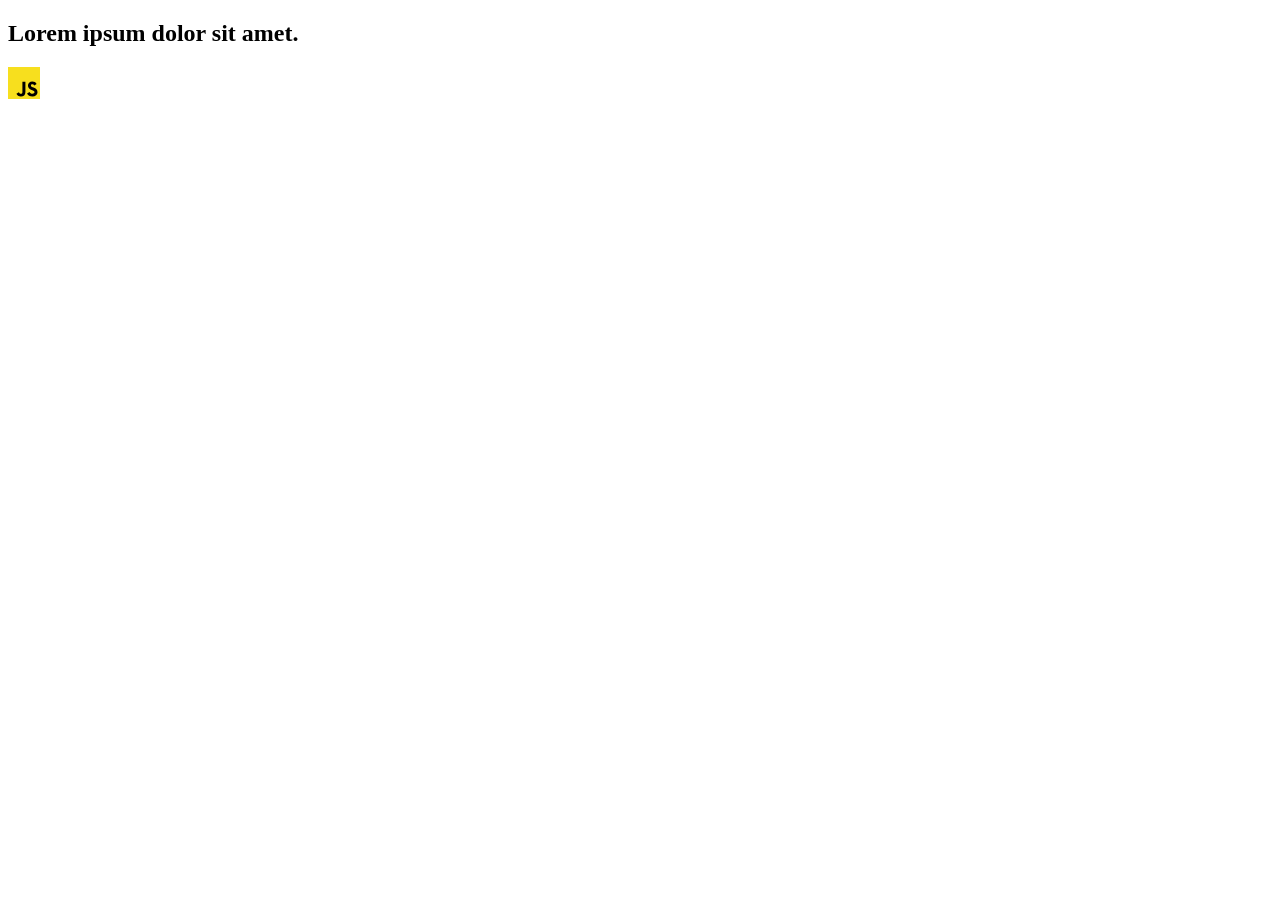
==== src/index.html @ 5bc11977 "Initial commit" ====
<!DOCTYPE html>
<html lang="en">
  <head>
    <meta charset="UTF-8" />
    <link rel="icon" type="image/svg+xml" href="/favicon.svg" />
    <meta name="viewport" content="width=device-width, initial-scale=1.0" />
    <title>Vanilla App Template</title>
    <link rel="stylesheet" href="./css/styles.css" />
  </head>
  <body>
    <load ="partials/header.html" />

    <section>
      <h1>Lorem ipsum dolor sit amet.</h1>
      <!-- Path to images as from index.html file -->
      <img src="./img/javascript.svg" alt="" />
    </section>

    <!-- Loads the specified .html file -->
    <load ="partials/vite-promo.html" />

    <script type="module" src="./main.js"></script>
  </body>
</html>
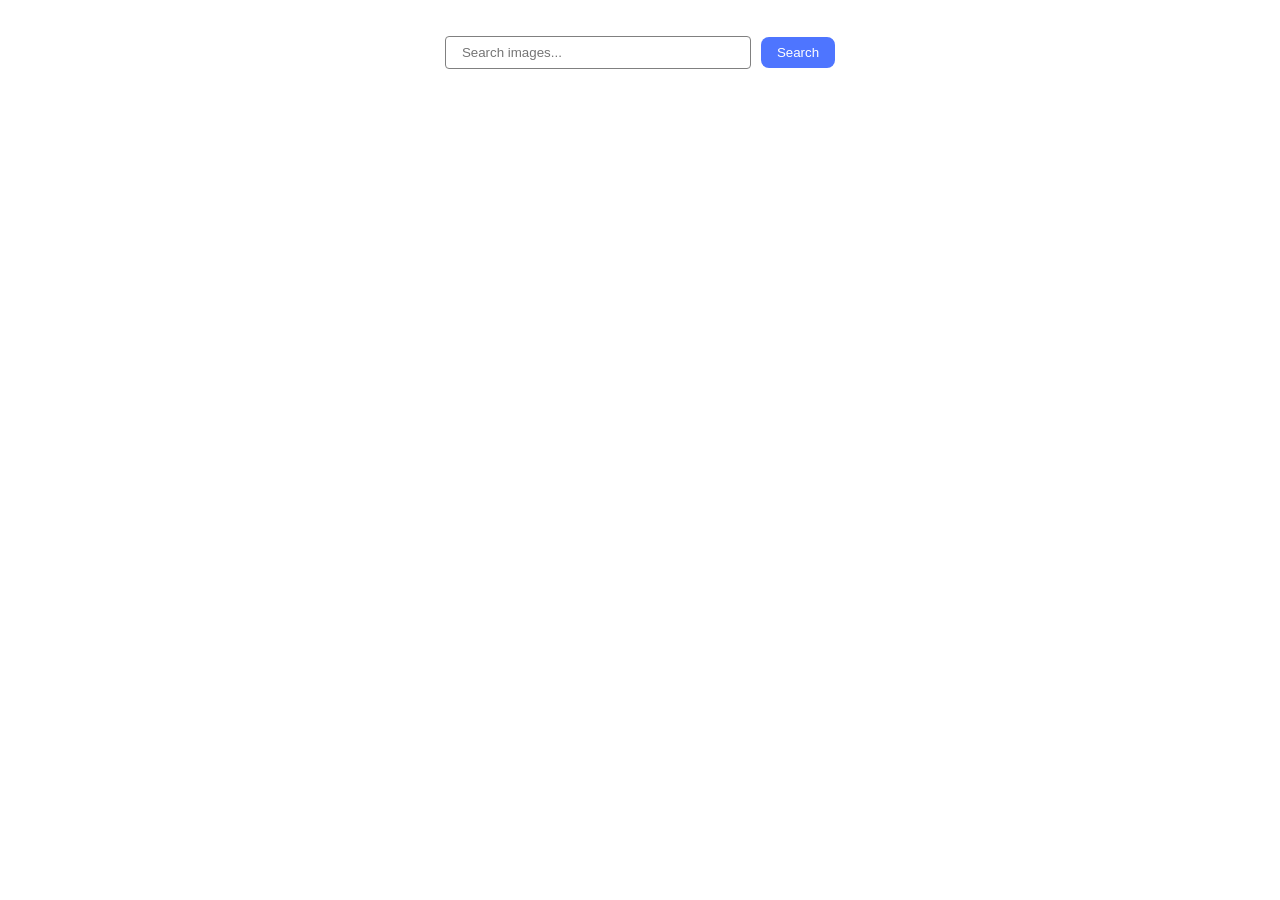
==== commit f9ff0540: "copied src from hw-11" ====
--- a/src/index.html
+++ b/src/index.html
@@ -5,19 +5,30 @@
     <link rel="icon" type="image/svg+xml" href="/favicon.svg" />
     <meta name="viewport" content="width=device-width, initial-scale=1.0" />
     <title>Vanilla App Template</title>
+    <link rel="preconnect" href="https://fonts.googleapis.com" />
+    <link rel="preconnect" href="https://fonts.gstatic.com" crossorigin />
+    <link
+      href="https://fonts.googleapis.com/css2?family=Montserrat:wght@500&display=swap"
+      rel="stylesheet"
+    />
     <link rel="stylesheet" href="./css/styles.css" />
   </head>
   <body>
-    <load ="partials/header.html" />
+    <form class="form">
+      <label for="searchInput">
+        <input
+          type="text"
+          name="query"
+          id="searchInput"
+          placeholder="Search images..."
+        />
+      </label>
+      <button type="submit" class="search_btn">Search</button>
+    </form>
 
-    <section>
-      <h1>Lorem ipsum dolor sit amet.</h1>
-      <!-- Path to images as from index.html file -->
-      <img src="./img/javascript.svg" alt="" />
-    </section>
+    <span class="loader"></span>
 
-    <!-- Loads the specified .html file -->
-    <load ="partials/vite-promo.html" />
+    <ul class="gallery"></ul>
 
     <script type="module" src="./main.js"></script>
   </body>
--- a/src/css/styles.css
+++ b/src/css/styles.css
@@ -0,0 +1,119 @@
+/**
+  |============================
+  | include css partials with
+  | default @import url()
+  |============================
+*/
+@import url('./reset.css');
+
+:root {
+  font-family: 'Montserrat', sans-serif;
+  font-size: 16px;
+  line-height: 24px;
+  font-weight: 400;
+
+  color: #242424;
+  background-color: rgba(255, 255, 255, 0.87);
+
+  font-synthesis: none;
+  text-rendering: optimizeLegibility;
+  -webkit-font-smoothing: antialiased;
+  -moz-osx-font-smoothing: grayscale;
+  -webkit-text-size-adjust: 100%;
+}
+
+.form {
+  display: flex;
+  justify-content: center;
+  align-items: center;
+  gap: 10px;
+  margin-top: 36px;
+  margin-bottom: 32px;
+}
+
+.form input {
+  padding: 8px 16px;
+  width: 272px;
+  border-radius: 4px;
+  border: 1px solid #808080;
+}
+
+.form input::placeholder {
+  line-height: 1.5em
+}
+
+.search_btn {
+  display: flex;
+  padding: 8px 16px;
+  justify-content: center;
+  align-items: center;
+  border: none;
+  border-radius: 8px;
+  background: #4E75FF;
+  color: #fff;
+  font-weight: 500;
+}
+
+.gallery {
+  display: flex;
+  align-items: center;
+  justify-content: center;
+  flex-wrap: wrap;
+  gap: 48px 24px;
+  list-style: none;
+  padding: 0;
+}
+
+.gallery-item {
+  border: 1px solid black;
+}
+
+.gallery-image {
+  width: 360px;
+  height: 300px;
+  object-fit: cover;
+  margin-bottom: 12px;
+}
+
+.image-details {
+  display: flex;
+  justify-content: space-around;
+}
+
+.loader {
+  width: 48px;
+  height: 48px;
+  border: 3px solid #FFF;
+  border-radius: 50%;
+  position: fixed;
+  top: 50%;
+  left: 50%;
+  transform: translate(-50%, -50%);
+  display: none;
+  box-sizing: border-box;
+  animation: rotation 1s linear infinite;
+}
+
+.loader::after {
+  content: '';
+  box-sizing: border-box;
+  position: absolute;
+  left: 50%;
+  top: 50%;
+  transform: translate(-50%, -50%);
+  width: 56px;
+  height: 56px;
+  border-radius: 50%;
+  border: 3px solid transparent;
+  border-bottom-color: #FF3D00;
+}
+
+@keyframes rotation {
+  0% {
+    transform: rotate(0deg);
+  }
+
+  100% {
+    transform: rotate(360deg);
+  }
+}
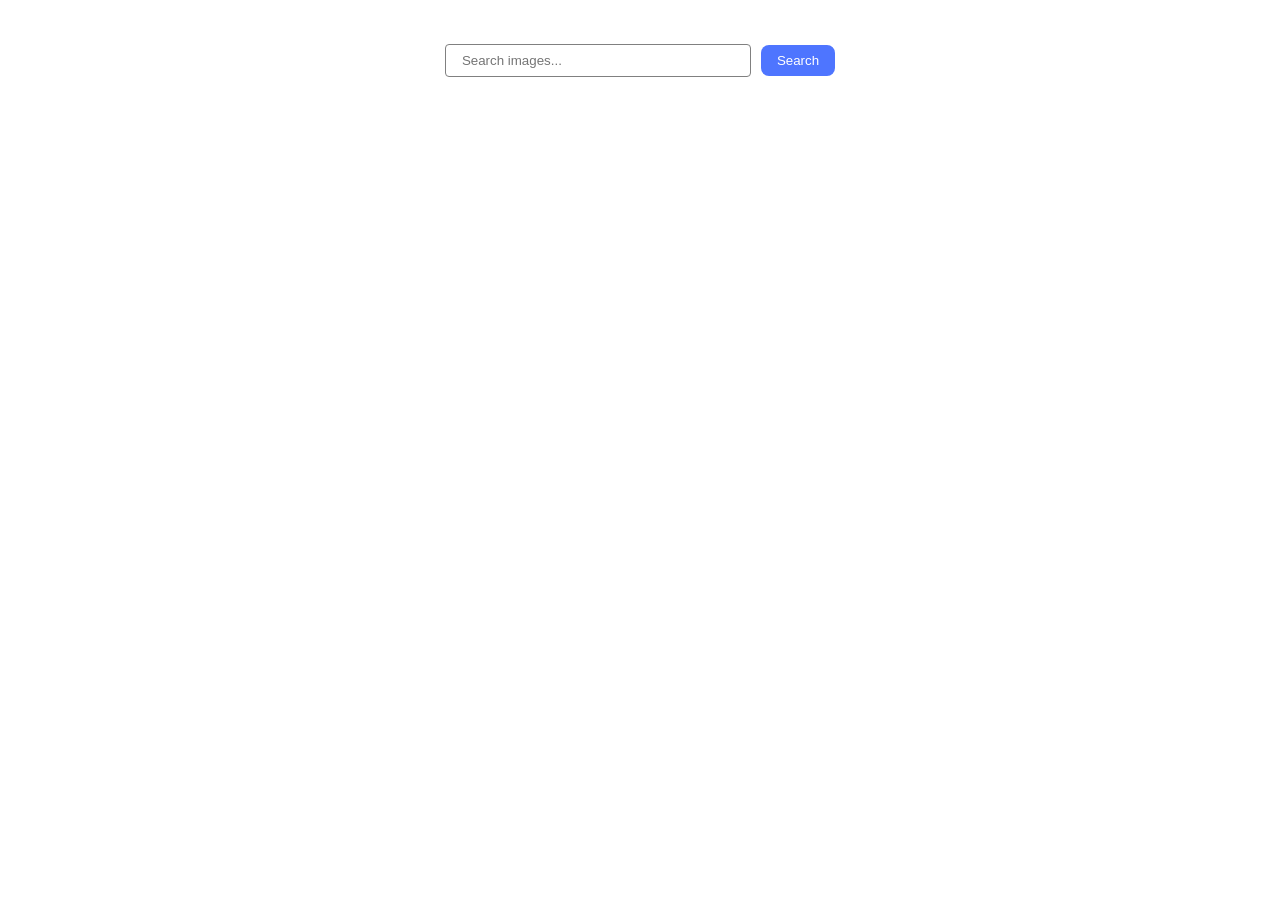
==== commit 088e04a5: "Add load more" ====
--- a/src/index.html
+++ b/src/index.html
@@ -26,9 +26,11 @@
       <button type="submit" class="search_btn">Search</button>
     </form>
 
+    <ul class="gallery"></ul>
+
+    <button type="button" class="load_more">Load more</button>
+
     <span class="loader"></span>
-
-    <ul class="gallery"></ul>
 
     <script type="module" src="./main.js"></script>
   </body>
--- a/src/css/styles.css
+++ b/src/css/styles.css
@@ -20,6 +20,13 @@
   -webkit-font-smoothing: antialiased;
   -moz-osx-font-smoothing: grayscale;
   -webkit-text-size-adjust: 100%;
+}
+
+body {
+  display: flex;
+  flex-direction: column;
+  justify-content: center;
+  align-items: center;
 }
 
 .form {
@@ -62,6 +69,7 @@
   gap: 48px 24px;
   list-style: none;
   padding: 0;
+  margin-bottom: 20px;
 }
 
 .gallery-item {
@@ -78,6 +86,16 @@
 .image-details {
   display: flex;
   justify-content: space-around;
+}
+
+.load_more {
+  display: none;
+  padding: 8px 16px;
+  border: none;
+  border-radius: 8px;
+  background: #4E75FF;
+  color: #fff;
+  font-weight: 500;
 }
 
 .loader {
